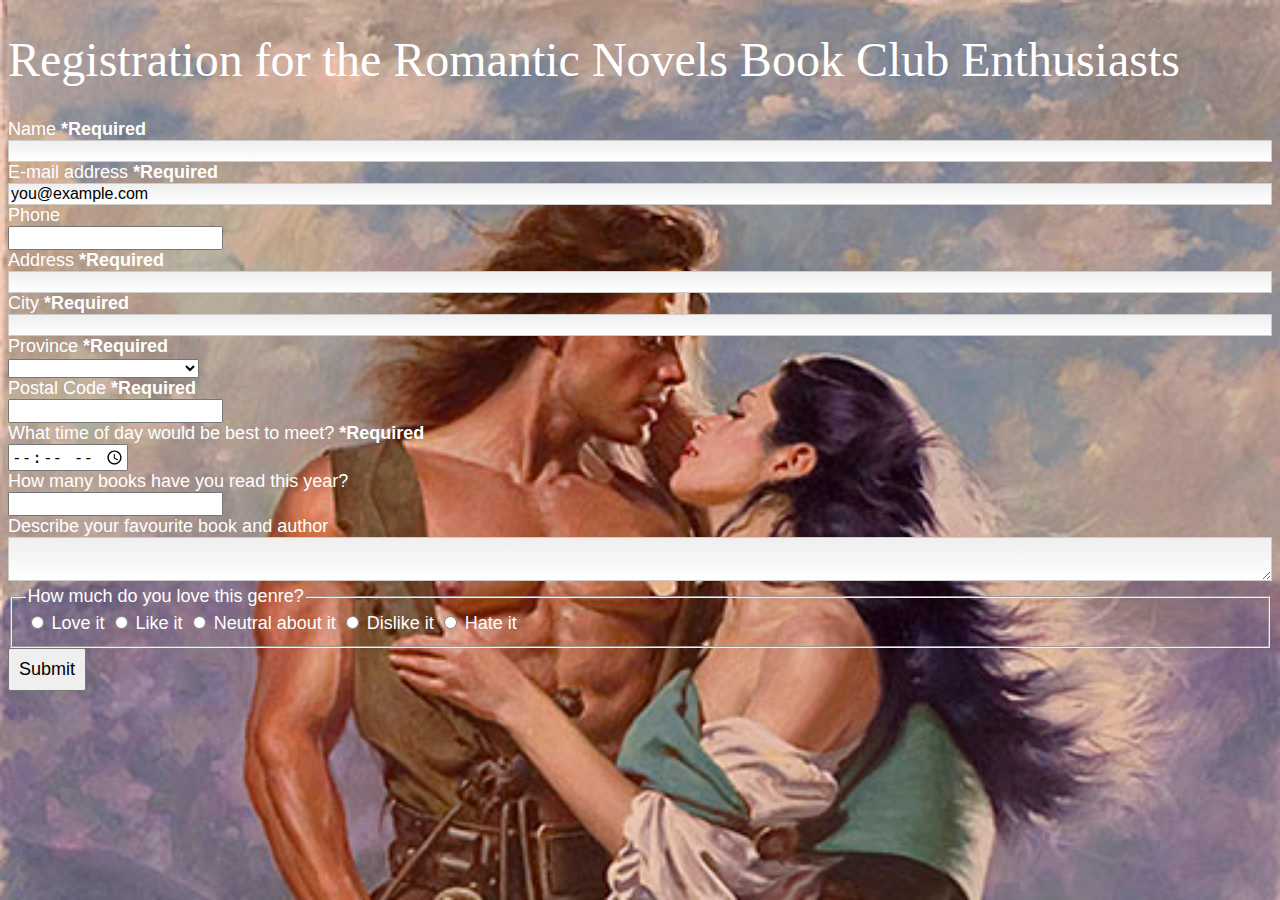
==== index.html @ 0e775ed6 "added html and css" ====
<!doctype html>
<html>
<head>
<meta charset="UTF-8">
<title>Romantic Novels Book Club</title>
<link href="general.css" rel="stylesheet">
<style type="text/css">
body {
	background-image: url(img/romance-novel-pic.jpg);
	background-repeat: no-repeat;
	background-size: cover;
}
body,td,th {
	font-family: Gotham, "Helvetica Neue", Helvetica, Arial, sans-serif;
	font-size: 18px;
	color: #FFFFFF;
}
h1,h2,h3,h4,h5,h6 {
	font-family: alex-brush;
	font-style: normal;
	font-weight: 400;
}
h1 {
	font-size: 48px;
	color: #FFFFFF;
}
</style>
<!--The following script tag downloads a font from the Adobe Edge Web Fonts server for use within the web page. We recommend that you do not modify it.-->
<script>var __adobewebfontsappname__="dreamweaver"</script>
<script src="http://use.edgefonts.net/alex-brush:n4:default.js" type="text/javascript"></script>

</head>

<body>
    
<h1>Registration for the Romantic Novels Book Club Enthusiasts</h1>

<form>
	<div>
    	<!--All inputs must have labels
        The label is associated with the input using the forattribute.
        The for attribute must match the ID in the input tag.
        -->
    	<label for="name">
        Name
        <strong class="error">*Required</strong>
        </label>
    	<input type="text" id="name" class="input-text input-error" required>
	</div>
    
    <div>
    	<label for="email">E-mail address
        <strong class="error">*Required</strong>
        </label>
        <input type="email" id="email" class="input-text" value="you@example.com" min="1" max="256" required>
    </div>
    
        <div>
    	<label for="phone">Phone</label>
        <input type="tel" id="phone" maxlength="17">
    </div>
    
    	<div>
    	<label for="address">
        Address
        <strong class="error">*Required</strong>
        </label>
    	<input type="text" id="address" class="input-text input-error" required>
	</div>
    
    <div>
    	<label for="city">
        City
        <strong class="error">*Required</strong>
        </label>
    	<input type="text" id="city" class="input-text input-error" required>
	</div>
    
    <div>
    	<label for="province">Province
        <strong class="error">*Required</strong>
        </label>
        <select id="province">
        <option></option>
        <option>British Columbia</option>
        <option>Alberta</option>
        <option>Saskatchewan</option>
        <option>Manitoba</option>
        <option>Ontario</option>
        <option>Quebec</option>
        <option>Newfoundland and Labrador</option>
        <option>Prince Edward Islands</option>
        <option>New Brunswick</option>
        <option>Nova Scotia</option>
        <option>Yukon Territories</option>
        <option>North West Territories</option>
        <option>Nunavut</option>
        </select>
    </div>

    <div>
    	<label for="postal-code">Postal Code
        <strong class="error">*Required</strong>
        </label>
        <input type="postal" id="postal" required>
        <!--
        type="time"
        type="datetime-local"
        -->
    </div>
    
    <div>
    	<label for="time">What time of day would be best to meet?
        <strong class="error">*Required</strong>
        </label>
        <input type="time" id="time" required>
        <!--
        type="time"
        type="datetime-local"
        -->
    </div>
    
    <div>
    	<label for="books">How many books have you read this year?</label>
        <input type="number" id="books">
        <!--
        type="time"
        type="datetime-local"
        -->
    </div>
    
    <div>
    	<label for="book">Describe your favourite book and author</label>
        <textarea id="book" class="input-text"></textarea>
    </div>
    
    <fieldset>
    	<legend>How much do you love this genre?</legend>
        
        <!--
        The name attribute is how the browser know to group
        the radio buttons together
        -->
        
        <input type="radio" id="love" name="satisfaction">
        <label for="love">Love it</label>
        
        <input type="radio" id="like" name="satisfaction">
        <label for="like">Like it</label>
        
        <input type="radio" id="neutral" name="satisfaction">
        <label for="neutral">Neutral about it</label>
        
        <input type="radio" id="dislike" name="satisfaction">
        <label for="dislike">Dislike it</label>
        
        <input type="radio" id="hate" name="satisfaction">
        <label for="hate">Hate it</label>
    </fieldset>
    
    
    <button type="submit">Submit</button>
    
</form>
 

</body>
</html>
---- general.css ----
*{
	-moz-box-sizing: border-box;
	-webkit-box-sizing: border-box;
	box-sizing: border-box;
}

.h1{
	font: Helvetica, Arial, sans-serif;	
}

label {
	display: block;
	cursor: pointer;	
}

input,
textarea {
	font-size: 1rem;	
}

.input-text {
	padding: 0.5em, 0.5em;
	width: 100%;
	background-image: linear-gradient(to bottom, #efefef, #fff);
	border: 1px solid #ccc;
	font-size: 1rem;
}

input + label {
	display: inline;
}

button{
	padding: 0.5em;
	font-size: 1.125rem;
	background-image: linear-gradient(to bottom, #00f, #66e;
	color: #E2181C;
	border-radius: 8px;
	cursor: pointer;	
}

.error{
	display: block;
	color: #f33;
}

.input-error {
	border: 3px solid #f33;	
}
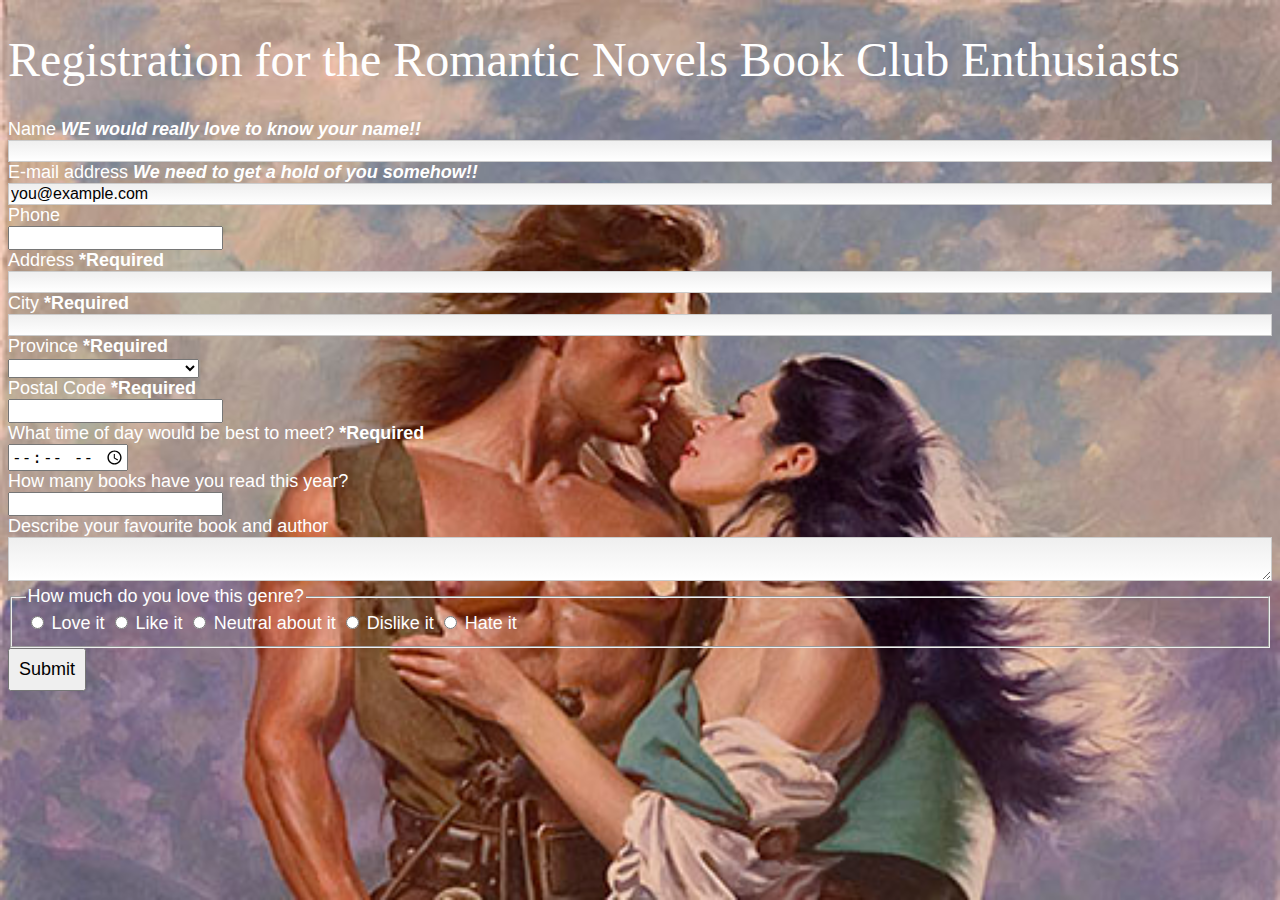
==== commit 5c98246e: "changed errors" ====
--- a/index.html
+++ b/index.html
@@ -43,14 +43,14 @@
         -->
     	<label for="name">
         Name
-        <strong class="error">*Required</strong>
+        <em><strong class="error">WE would really love to know your name!!</strong></em>
         </label>
     	<input type="text" id="name" class="input-text input-error" required>
 	</div>
     
     <div>
     	<label for="email">E-mail address
-        <strong class="error">*Required</strong>
+        <em><strong class="error">We need to get a hold of you somehow!!</strong></em>
         </label>
         <input type="email" id="email" class="input-text" value="you@example.com" min="1" max="256" required>
     </div>
--- a/general.css
+++ b/general.css
@@ -41,10 +41,10 @@
 
 .error{
 	display: block;
-	color: #f33;
+	color: #FF3333;
 }
 
 .input-error {
-	border: 3px solid #f33;	
+	border: 3px solid #FF3333;	
 }
 
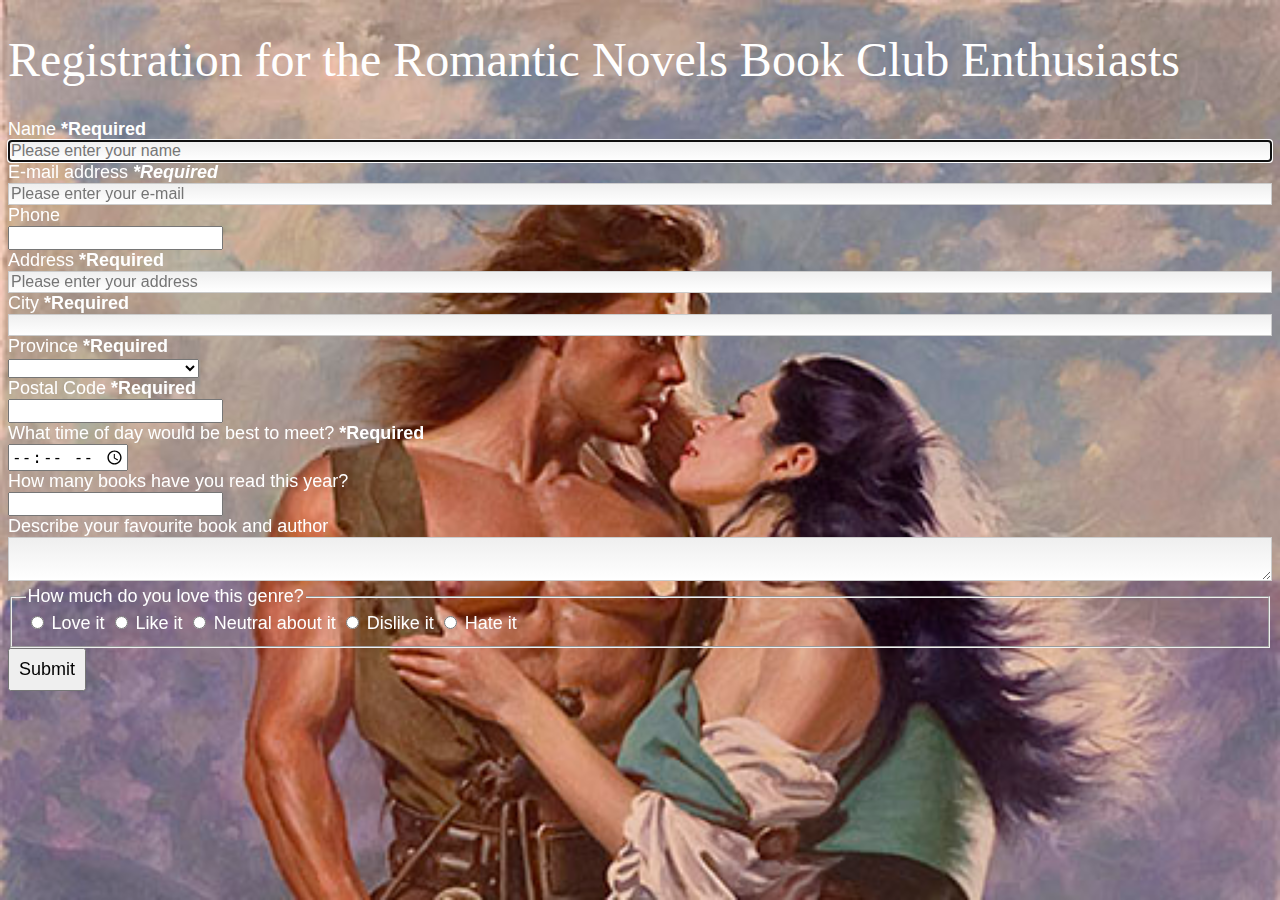
==== commit c31c70ec: "changes" ====
--- a/index.html
+++ b/index.html
@@ -43,16 +43,16 @@
         -->
     	<label for="name">
         Name
-        <em><strong class="error">WE would really love to know your name!!</strong></em>
+        <strong class="error">*Required</strong>
         </label>
-    	<input type="text" id="name" class="input-text input-error" required>
+    	<input placeholder="Please enter your name" id="name" type="text" tabindex="1" class="input-text input-error" required autofocus>
 	</div>
     
     <div>
     	<label for="email">E-mail address
-        <em><strong class="error">We need to get a hold of you somehow!!</strong></em>
+        <em><strong class="error">*Required</strong></em>
         </label>
-        <input type="email" id="email" class="input-text" value="you@example.com" min="1" max="256" required>
+        <input placeholder="Please enter your e-mail" id="email" type="text" tabindex="2" class="input-text input-error" required autofocus>
     </div>
     
         <div>
@@ -65,7 +65,7 @@
         Address
         <strong class="error">*Required</strong>
         </label>
-    	<input type="text" id="address" class="input-text input-error" required>
+    	<input placeholder="Please enter your address" id="address" type="text" tabindex="2" class="input-text input-error" required autofocus>
 	</div>
     
     <div>
--- a/general.css
+++ b/general.css
@@ -26,6 +26,10 @@
 	font-size: 1rem;
 }
 
+.input-placeholder {
+	color: #D3171A;	
+}
+
 input + label {
 	display: inline;
 }
@@ -41,10 +45,10 @@
 
 .error{
 	display: block;
-	color: #FF3333;
+	color: #f33;
 }
 
 .input-error {
-	border: 3px solid #FF3333;	
+	color: #BD181A;	
 }
 
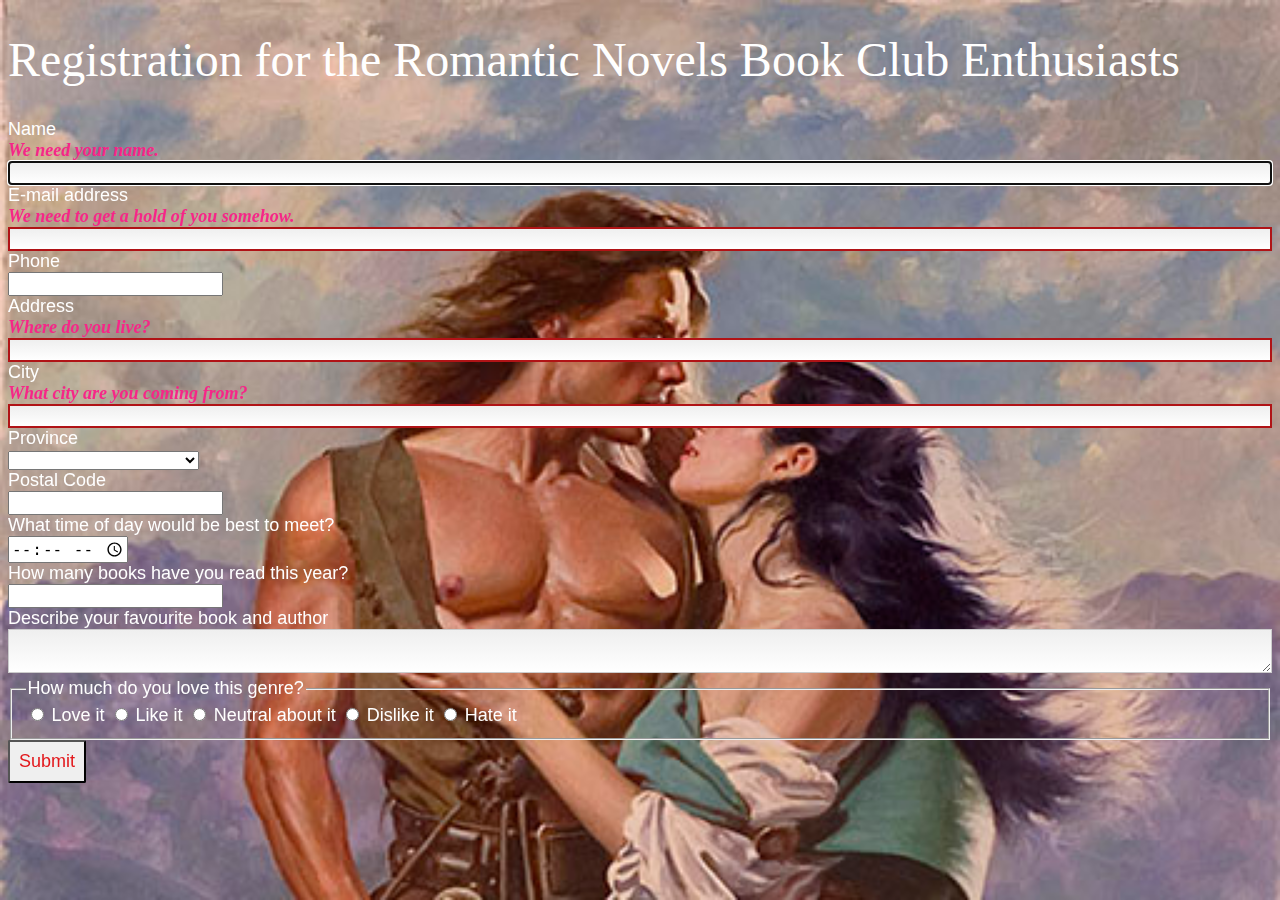
==== commit 9b32b529: "ca=hanges to default" ====
--- a/index.html
+++ b/index.html
@@ -43,16 +43,16 @@
         -->
     	<label for="name">
         Name
-        <strong class="error">*Required</strong>
+        <em><strong class="error">We need your name.</strong></em>
         </label>
-    	<input placeholder="Please enter your name" id="name" type="text" tabindex="1" class="input-text input-error" required autofocus>
+    	<input placeholder="" id="name" type="text" tabindex="1" class="input-text input-error" required autofocus>
 	</div>
     
     <div>
     	<label for="email">E-mail address
-        <em><strong class="error">*Required</strong></em>
+        <em><strong class="error">We need to get a hold of you somehow.</strong></em>
         </label>
-        <input placeholder="Please enter your e-mail" id="email" type="text" tabindex="2" class="input-text input-error" required autofocus>
+        <input placeholder="" id="email" type="text" tabindex="2" class="input-text input-error" required autofocus>
     </div>
     
         <div>
@@ -63,22 +63,22 @@
     	<div>
     	<label for="address">
         Address
-        <strong class="error">*Required</strong>
+        <em><strong class="error">Where do you live?</strong></em>
         </label>
-    	<input placeholder="Please enter your address" id="address" type="text" tabindex="2" class="input-text input-error" required autofocus>
+    	<input placeholder="" id="address" type="text" tabindex="2" class="input-text input-error" required autofocus>
 	</div>
     
     <div>
     	<label for="city">
         City
-        <strong class="error">*Required</strong>
+        <em><strong class="error">What city are you coming from?</strong></em>
         </label>
     	<input type="text" id="city" class="input-text input-error" required>
 	</div>
     
     <div>
     	<label for="province">Province
-        <strong class="error">*Required</strong>
+        <strong class="error"></strong>
         </label>
         <select id="province">
         <option></option>
@@ -100,7 +100,7 @@
 
     <div>
     	<label for="postal-code">Postal Code
-        <strong class="error">*Required</strong>
+        <strong class="error"></strong>
         </label>
         <input type="postal" id="postal" required>
         <!--
@@ -111,7 +111,7 @@
     
     <div>
     	<label for="time">What time of day would be best to meet?
-        <strong class="error">*Required</strong>
+        <strong class="error"></strong>
         </label>
         <input type="time" id="time" required>
         <!--
--- a/general.css
+++ b/general.css
@@ -37,18 +37,20 @@
 button{
 	padding: 0.5em;
 	font-size: 1.125rem;
-	background-image: linear-gradient(to bottom, #00f, #66e;
 	color: #E2181C;
-	border-radius: 8px;
+	border-radius: 2px;
 	cursor: pointer;	
 }
 
 .error{
 	display: block;
-	color: #f33;
+	color: #F62688;
+	font-color: #F62688;
+	font-family: Baskerville, "Palatino Linotype", Palatino, "Century Schoolbook L", "Times New Roman", serif;
 }
 
 .input-error {
-	color: #BD181A;	
+	color: #CC1216;
+	border: 2px solid #B01316;	
 }
 
